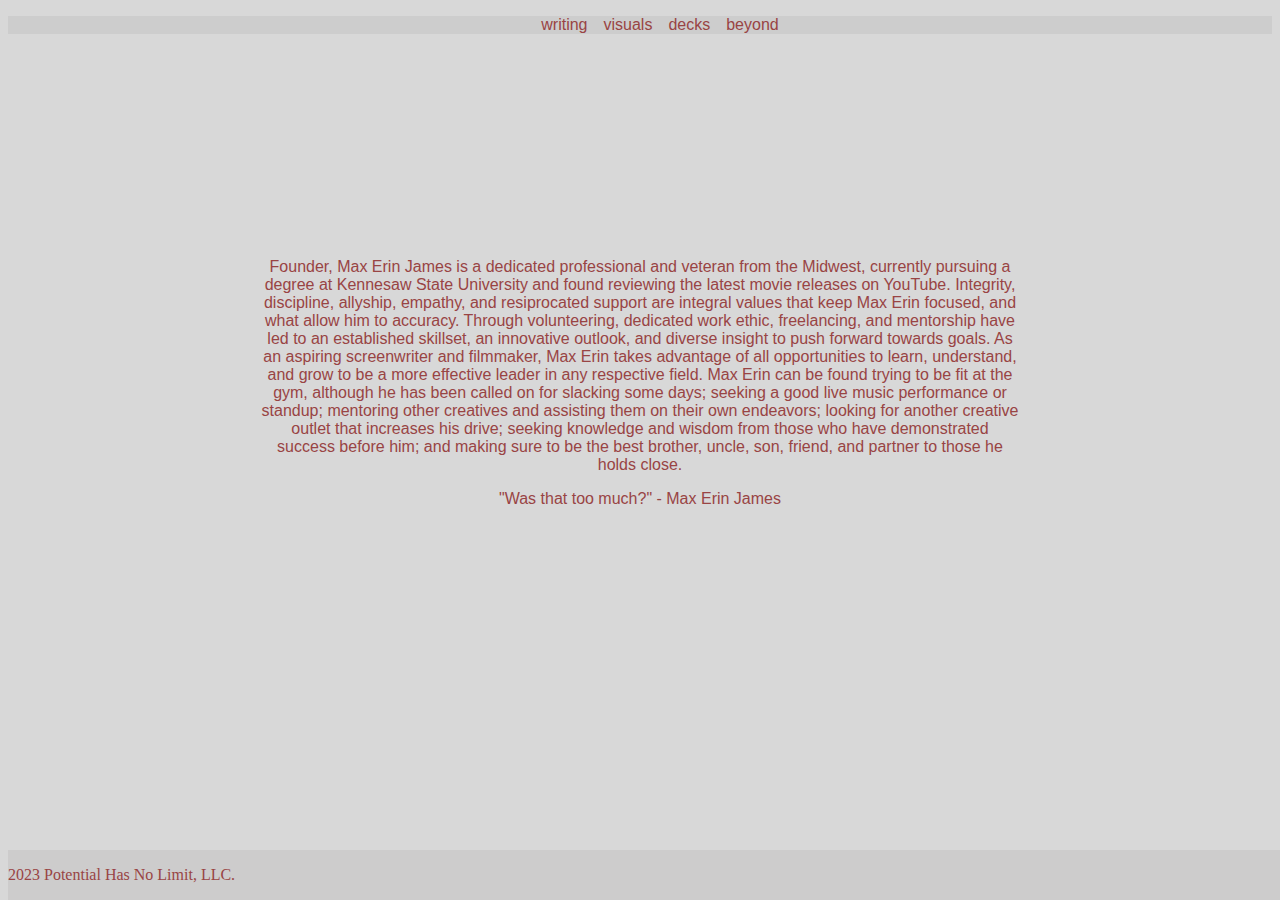
==== About/truth.html @ 9ef028a2 "first save and push of PHNL" ====
<!DOCTYPE html>
<html lang="en">
  <head>
    <meta charset="UTF-8" />
    <meta name="viewport" content="width=device-width, initial-scale=1.0" />
    <link rel="preconnect" href="https://fonts.googleapis.com" />
    <link rel="preconnect" href="https://fonts.gstatic.com" crossorigin />
    <link
      href="https://fonts.googleapis.com/css?family=Varela Round"
      rel="stylesheet"/>
    <link rel="stylesheet" href="./truth.css" />
    <title>truth</title>
  </head>

  <body>

    <div>

      <ul id="phnl-home-list">
        <li>
          <a href="/Writing/writing.html">writing</a>
        </li>
        <li>
          <a href="/Visuals/videos.html">visuals</a>
        </li>
        <li>
          <a href="/Decks/pitches.html">decks</a>
        </li>
        <li>
          <a href="/Beyond/beyond.html">beyond</a>
        </li>
      </ul>

    </div>
    <center>

      <p class="about-me" id="about-me-paragraph">
        Founder, Max Erin James is a dedicated professional and veteran from the
        Midwest, currently pursuing a degree at Kennesaw State University and
        found reviewing the latest movie releases on YouTube. Integrity,
        discipline, allyship, empathy, and resiprocated support are integral
        values that keep Max Erin focused, and what allow him to accuracy.
        Through volunteering, dedicated work ethic, freelancing, and mentorship
        have led to an established skillset, an innovative outlook, and diverse
        insight to push forward towards goals. As an aspiring screenwriter and
        filmmaker, Max Erin takes advantage of all opportunities to learn,
        understand, and grow to be a more effective leader in any respective
        field. Max Erin can be found trying to be fit at the gym, although he
        has been called on for slacking some days; seeking a good live music
        performance or standup; mentoring other creatives and assisting them on
        their own endeavors; looking for another creative outlet that increases
        his drive; seeking knowledge and wisdom from those who have demonstrated
        success before him; and making sure to be the best brother, uncle, son,
        friend, and partner to those he holds close.
      </p>

      <p class="about-me">"Was that too much?" - Max Erin James</p>

    </center>
  </body>

  <footer>
    <p>2023 Potential Has No Limit, LLC.</p>
  </footer>
</html>
---- About/truth.css ----
body{
    background-color: #D8D8D8;
}

#phnl-home-list{
    position: relative;
    display: flex;
    justify-content: center;
    background-color: #acaaaa3d;
    list-style-type: none;
    font-size: .75rem;
    gap: 1rem;
}

a{
    color: #994444;
    text-decoration: none;
    font-family: Verdana, sans-serif;
    font-weight: 100;
}

a:hover{
    color: #A9A9A9;
}

.about-me{
    font-family: Verdana, sans-serif;
    font-weight: 100;
    font-size: .5rem;
    color: #994444;
    font-size: .9rem;
}

#about-me-paragraph{
    position: relative;
    display: flex;
    justify-content: center;
    /*margin-top: 12rem;
    margin-left: 15%;
    margin-right: 15%;*/
}

footer {
    position: absolute;
    background-color: #acaaaa42;
    color: #994444;
    bottom: 0;
    width: 100%;
  }

  @media (min-width: 761.29px){

    .about-me{
        font-size: 1rem;
    }

    #about-me-paragraph{
        margin-top: 14rem;
        margin-left: 20%;
        margin-right: 20%;
    }

    #phnl-home-list{
        font-size: 1rem;
    }

  }
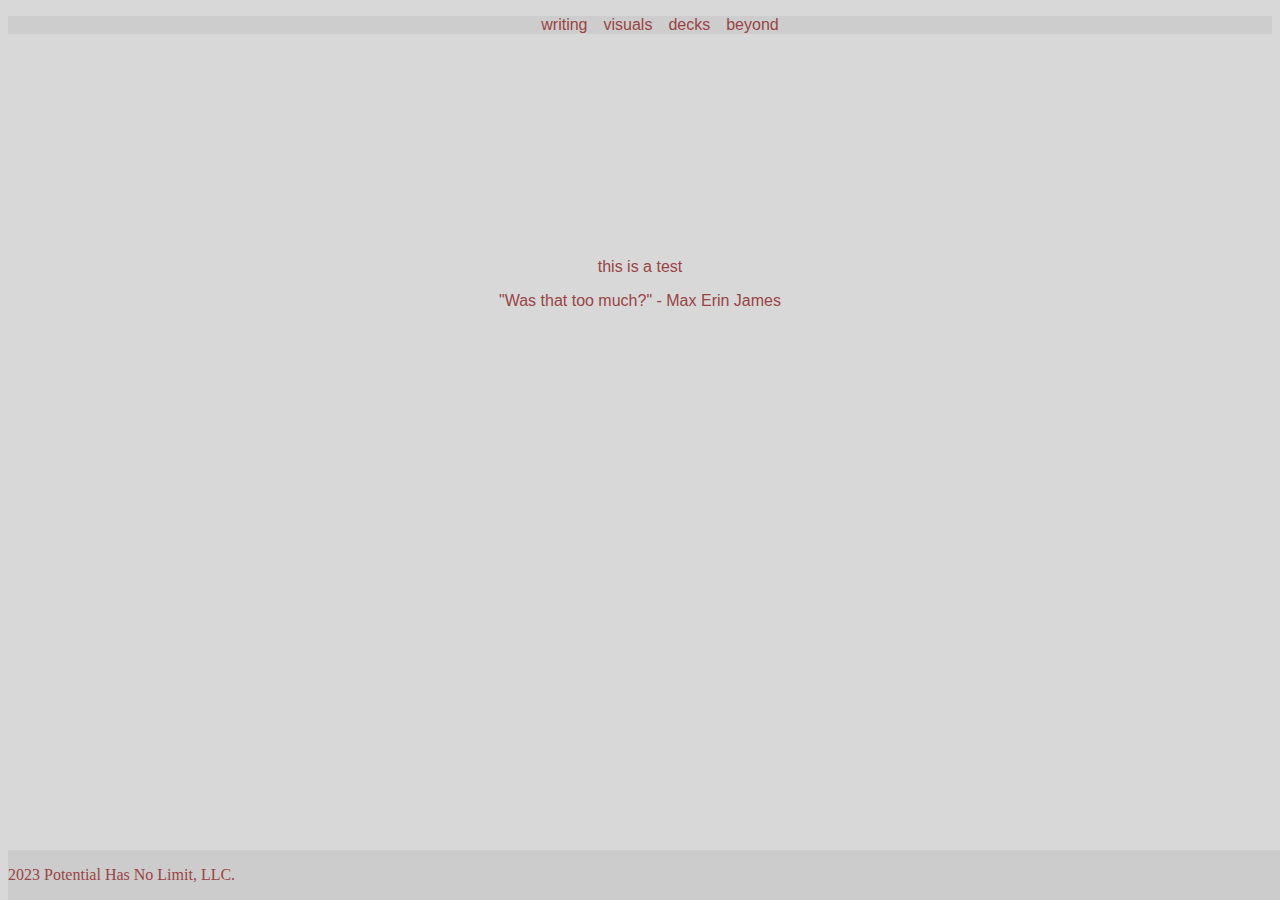
==== commit 1002de42: "test commmit to see if I got it down" ====
--- a/About/truth.html
+++ b/About/truth.html
@@ -35,23 +35,7 @@
     <center>
 
       <p class="about-me" id="about-me-paragraph">
-        Founder, Max Erin James is a dedicated professional and veteran from the
-        Midwest, currently pursuing a degree at Kennesaw State University and
-        found reviewing the latest movie releases on YouTube. Integrity,
-        discipline, allyship, empathy, and resiprocated support are integral
-        values that keep Max Erin focused, and what allow him to accuracy.
-        Through volunteering, dedicated work ethic, freelancing, and mentorship
-        have led to an established skillset, an innovative outlook, and diverse
-        insight to push forward towards goals. As an aspiring screenwriter and
-        filmmaker, Max Erin takes advantage of all opportunities to learn,
-        understand, and grow to be a more effective leader in any respective
-        field. Max Erin can be found trying to be fit at the gym, although he
-        has been called on for slacking some days; seeking a good live music
-        performance or standup; mentoring other creatives and assisting them on
-        their own endeavors; looking for another creative outlet that increases
-        his drive; seeking knowledge and wisdom from those who have demonstrated
-        success before him; and making sure to be the best brother, uncle, son,
-        friend, and partner to those he holds close.
+        this is a test
       </p>
 
       <p class="about-me">"Was that too much?" - Max Erin James</p>
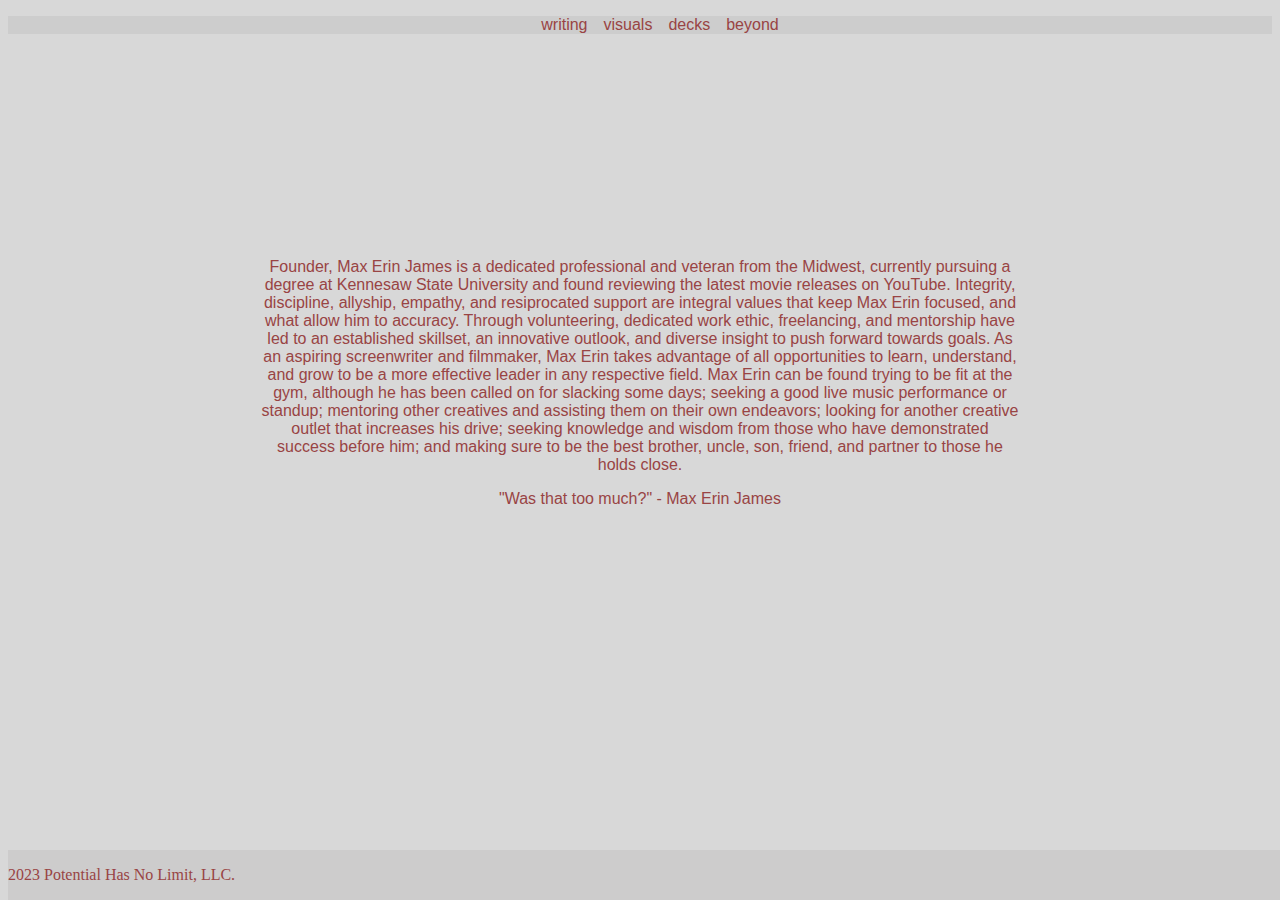
==== commit 75bc7cf6: "no changes" ====
--- a/About/truth.html
+++ b/About/truth.html
@@ -35,7 +35,23 @@
     <center>
 
       <p class="about-me" id="about-me-paragraph">
-        this is a test
+        Founder, Max Erin James is a dedicated professional and veteran from the
+        Midwest, currently pursuing a degree at Kennesaw State University and
+        found reviewing the latest movie releases on YouTube. Integrity,
+        discipline, allyship, empathy, and resiprocated support are integral
+        values that keep Max Erin focused, and what allow him to accuracy.
+        Through volunteering, dedicated work ethic, freelancing, and mentorship
+        have led to an established skillset, an innovative outlook, and diverse
+        insight to push forward towards goals. As an aspiring screenwriter and
+        filmmaker, Max Erin takes advantage of all opportunities to learn,
+        understand, and grow to be a more effective leader in any respective
+        field. Max Erin can be found trying to be fit at the gym, although he
+        has been called on for slacking some days; seeking a good live music
+        performance or standup; mentoring other creatives and assisting them on
+        their own endeavors; looking for another creative outlet that increases
+        his drive; seeking knowledge and wisdom from those who have demonstrated
+        success before him; and making sure to be the best brother, uncle, son,
+        friend, and partner to those he holds close.
       </p>
 
       <p class="about-me">"Was that too much?" - Max Erin James</p>
